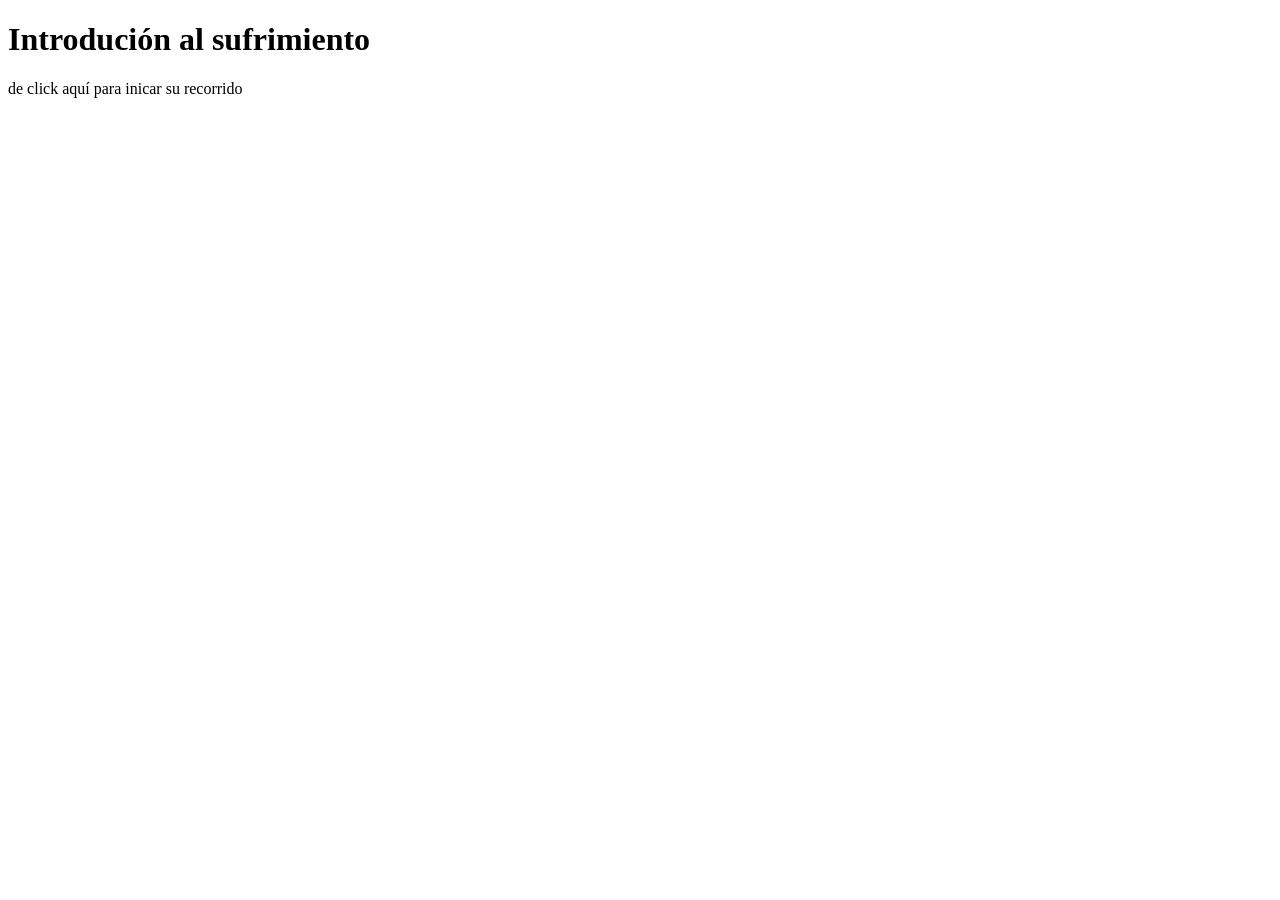
==== index.html @ b2912316 "parte 1 odisea" ====
<!DOCTYPE html>
<html lang="en">
<head>
    <meta charset="UTF-8">
    <meta name="viewport" content="width=device-width, initial-scale=1.0">
    <title>Reorrido de una mente sin recuerdos</title>
</head>
<body>
    <h1>Introdución al sufrimiento </h1>
    <p>
        de click aquí para inicar su recorrido
    </p>
</body>
</html>
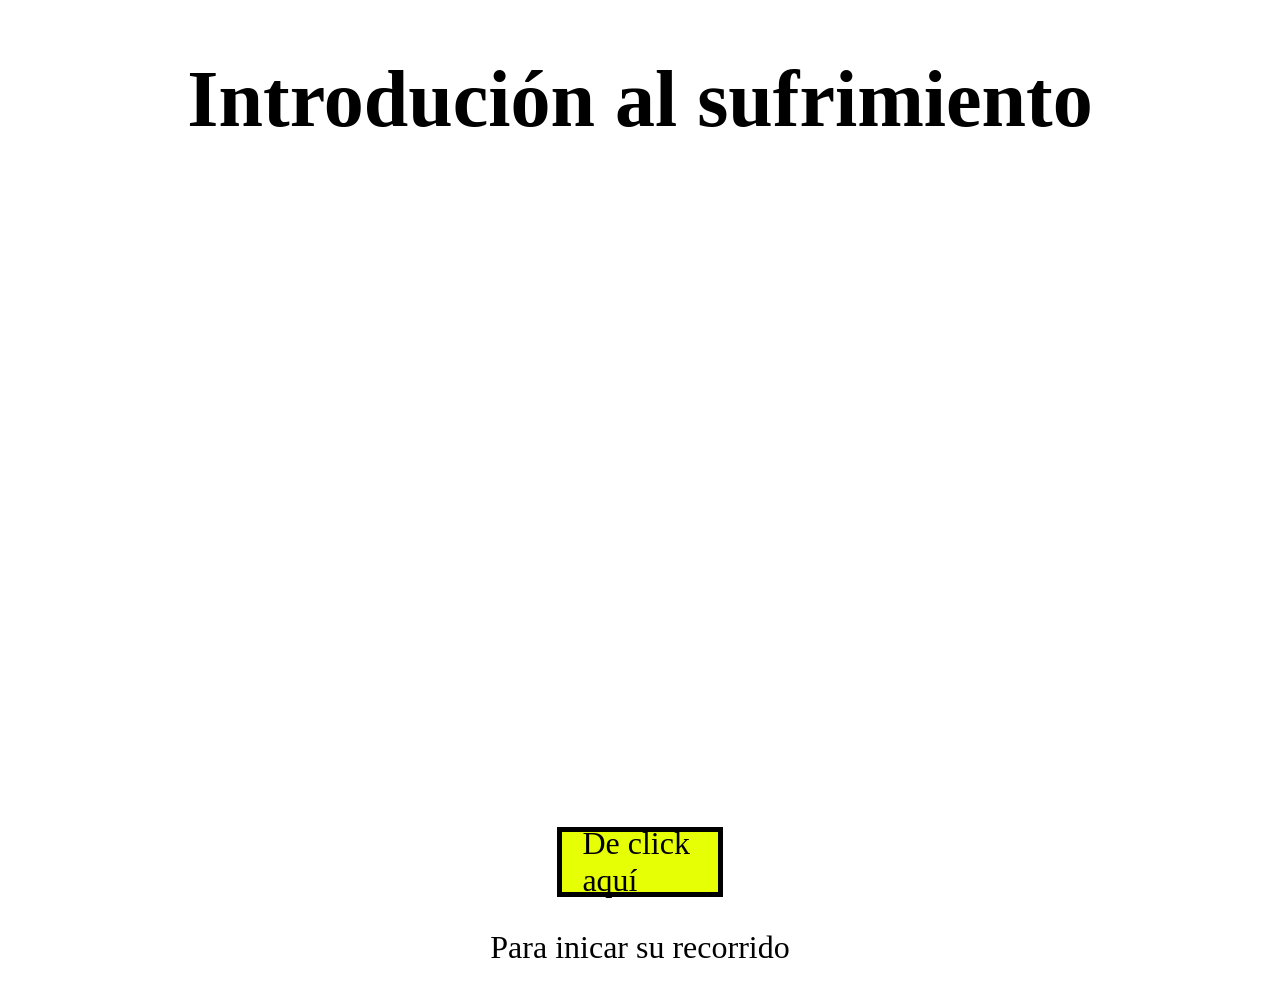
==== commit ba33cbf7: "How to survive to css" ====
--- a/index.html
+++ b/index.html
@@ -3,12 +3,24 @@
 <head>
     <meta charset="UTF-8">
     <meta name="viewport" content="width=device-width, initial-scale=1.0">
-    <title>Reorrido de una mente sin recuerdos</title>
+    <title>Reorrido a una mente sin recuerdos</title>
 </head>
 <body>
     <h1>Introdución al sufrimiento </h1>
+<div class="contenedor"> 
+
     <p>
-        de click aquí para inicar su recorrido
-    </p>
+        Para inicar su recorrido
+    </p> 
+
+    <div id="galeria">
+        <p>
+            De click aquí 
+        </p>
+    </div>
+    
+    
+</div>
+    <link rel="stylesheet" href="estilo.css">
 </body>
 </html>
--- a/estilo.css
+++ b/estilo.css
@@ -0,0 +1,34 @@
+
+h1 {
+
+    font-size: 5em;
+    text-align: center;
+
+}
+
+p {
+    font-size: 2em;
+}
+
+#galeria { 
+    background-color: #e6ff04;
+    border: solid #000000 5px;
+    width: 9vw;
+    height: 20px;
+    display: flex;
+    justify-content: center;
+    margin: 0 auto; /*Para centrar la galería en la pantalla*/
+    padding: 20px;
+    align-items: center;
+}
+
+.contenedor {
+    height: 800px;
+  display: flex;
+    align-items: center;
+    flex-direction: column-reverse;
+}
+#galeria:hover {
+    background-color: #ff8400;
+}
+ 
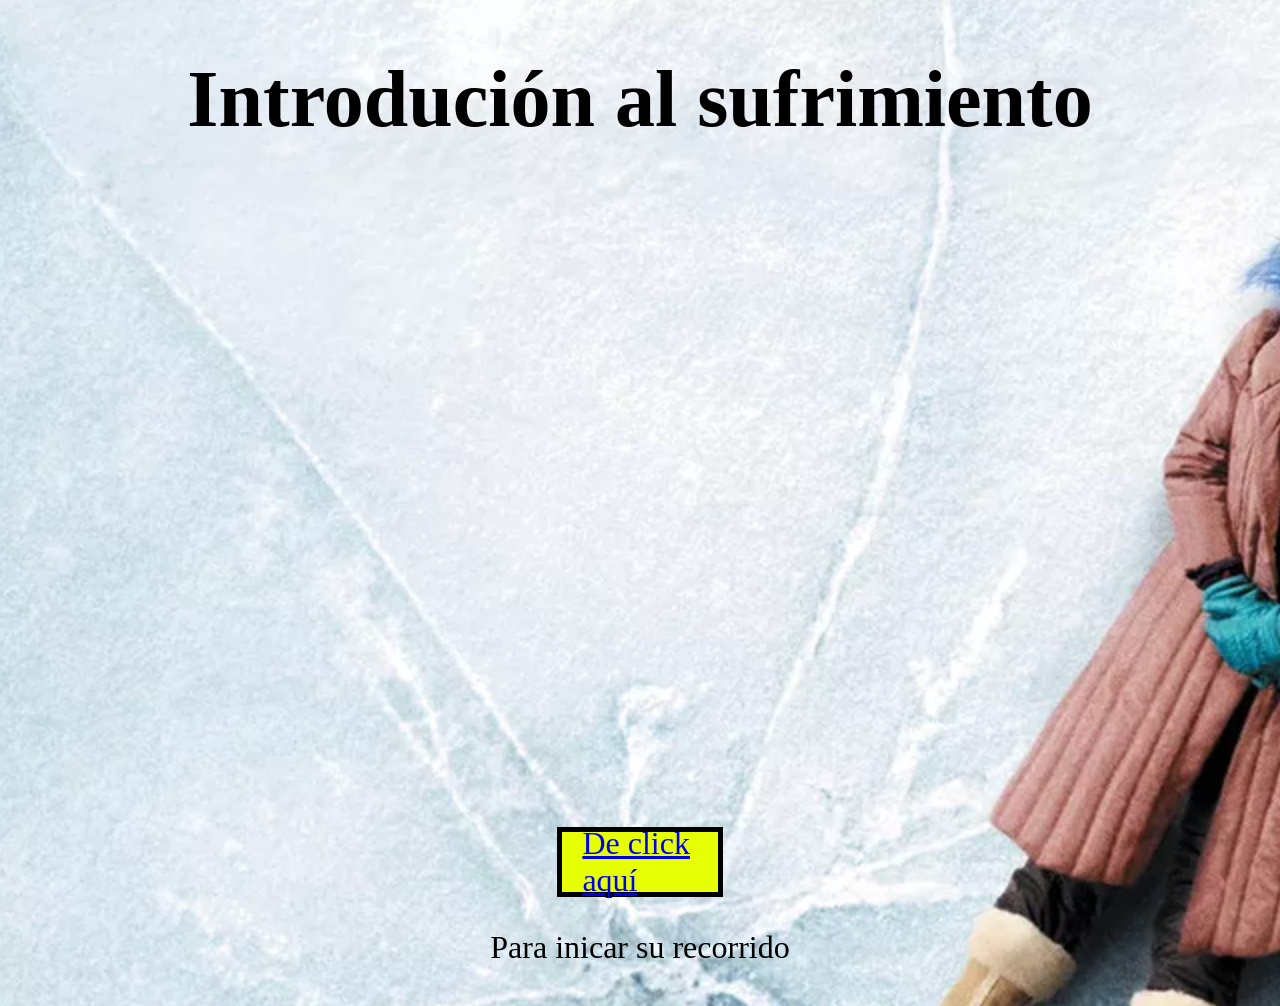
==== commit 9a0ab899: "si no me hecho allorar" ====
--- a/index.html
+++ b/index.html
@@ -14,9 +14,7 @@
     </p> 
 
     <div id="galeria">
-        <p>
-            De click aquí 
-        </p>
+        <a href="nocorrespondido.html"> De click aquí</a>
     </div>
     
     
--- a/estilo.css
+++ b/estilo.css
@@ -9,7 +9,9 @@
 p {
     font-size: 2em;
 }
-
+a {
+    font-size: 2em;
+}
 #galeria { 
     background-color: #e6ff04;
     border: solid #000000 5px;
@@ -31,4 +33,6 @@
 #galeria:hover {
     background-color: #ff8400;
 }
- +
+body {
+    background-image: url(assets/crack.png);
